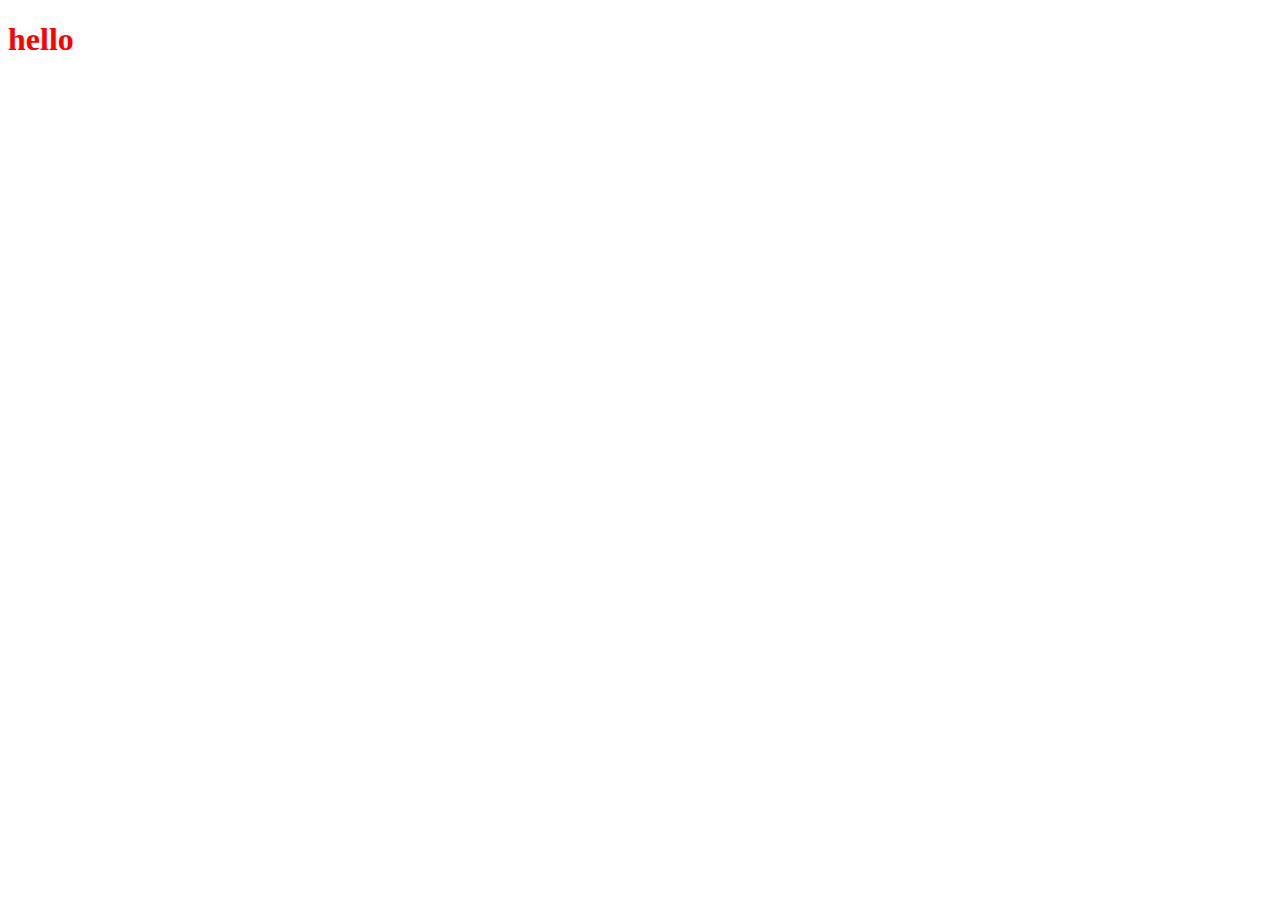
==== M2-D8/Homeworks/index.html @ c33b9054 "chnaged M2 file names" ====
<!DOCTYPE html>
<html lang="en">
  <head>
    <meta charset="UTF-8" />
    <meta http-equiv="X-UA-Compatible" content="IE=edge" />
    <meta name="viewport" content="width=device-width, initial-scale=1.0" />
    <title>Document</title>
    <link rel="stylesheet" href="styles.css" />
    <script src="index.js" defer></script>
  </head>
  <body>
    <h1>hello</h1>
  </body>
</html>
---- M2-D8/Homeworks/styles.css ----
h1 {
  color: red;
}
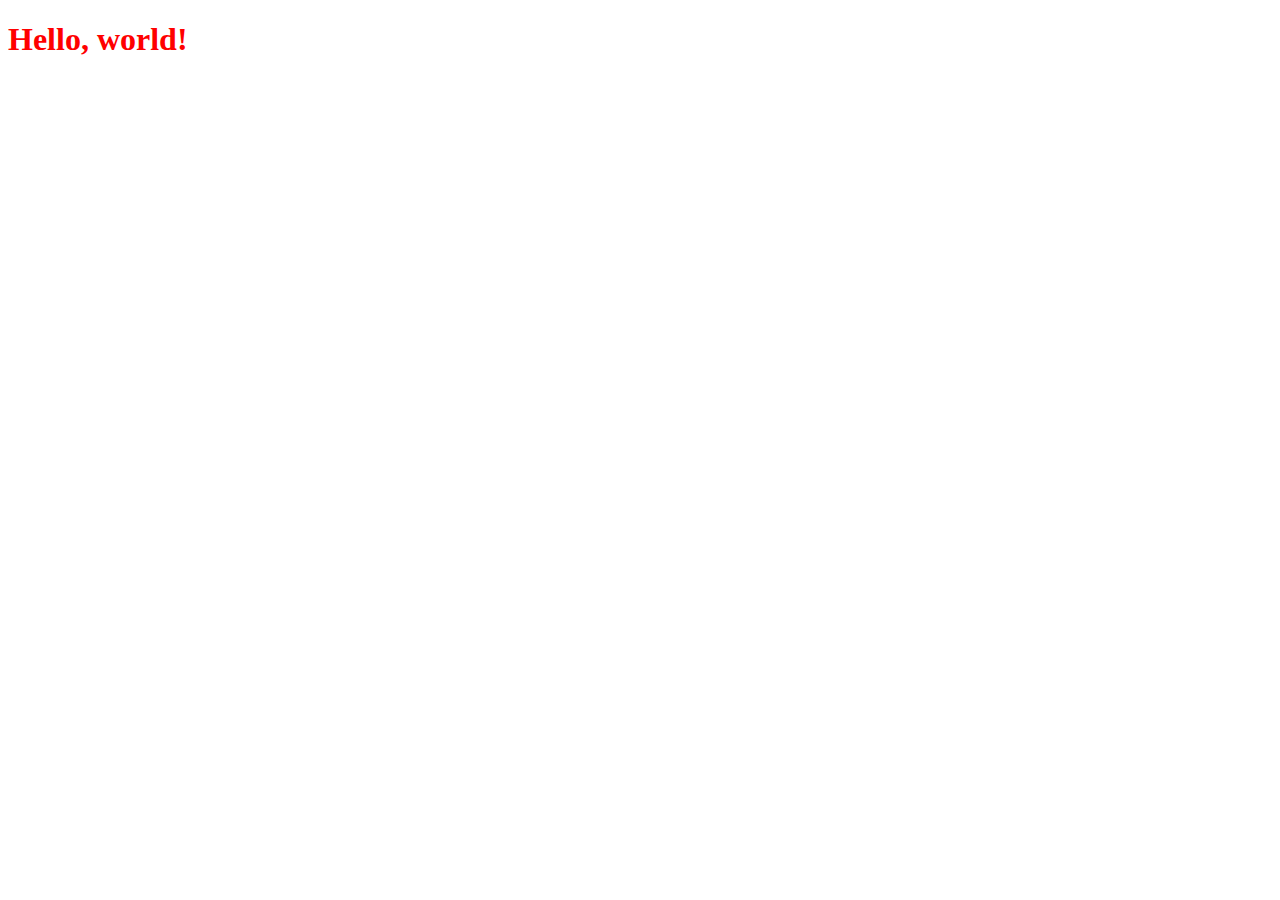
==== commit 41cfb825: "landing page init" ====
--- a/M2-D8/Homeworks/index.html
+++ b/M2-D8/Homeworks/index.html
@@ -1,14 +1,28 @@
 <!DOCTYPE html>
 <html lang="en">
   <head>
-    <meta charset="UTF-8" />
-    <meta http-equiv="X-UA-Compatible" content="IE=edge" />
-    <meta name="viewport" content="width=device-width, initial-scale=1.0" />
-    <title>Document</title>
+    <!-- Required meta tags -->
+    <meta charset="utf-8" />
+    <meta name="viewport" content="width=device-width, initial-scale=1" />
+
+    <!-- Bootstrap CSS -->
+    <link
+      href="https://cdn.jsdelivr.net/npm/bootstrap@5.0.2/dist/css/bootstrap.min.css"
+      rel="stylesheet"
+      integrity="sha384-EVSTQN3/azprG1Anm3QDgpJLIm9Nao0Yz1ztcQTwFspd3yD65VohhpuuCOmLASjC"
+      crossorigin="anonymous"
+    />
+
+    <title>Landing page</title>
     <link rel="stylesheet" href="styles.css" />
-    <script src="index.js" defer></script>
   </head>
   <body>
-    <h1>hello</h1>
+    <h1>Hello, world!</h1>
+    <script
+      src="https://cdn.jsdelivr.net/npm/bootstrap@5.0.2/dist/js/bootstrap.bundle.min.js"
+      integrity="sha384-MrcW6ZMFYlzcLA8Nl+NtUVF0sA7MsXsP1UyJoMp4YLEuNSfAP+JcXn/tWtIaxVXM"
+      crossorigin="anonymous"
+    ></script>
+    <script src="index.js"></script>
   </body>
 </html>
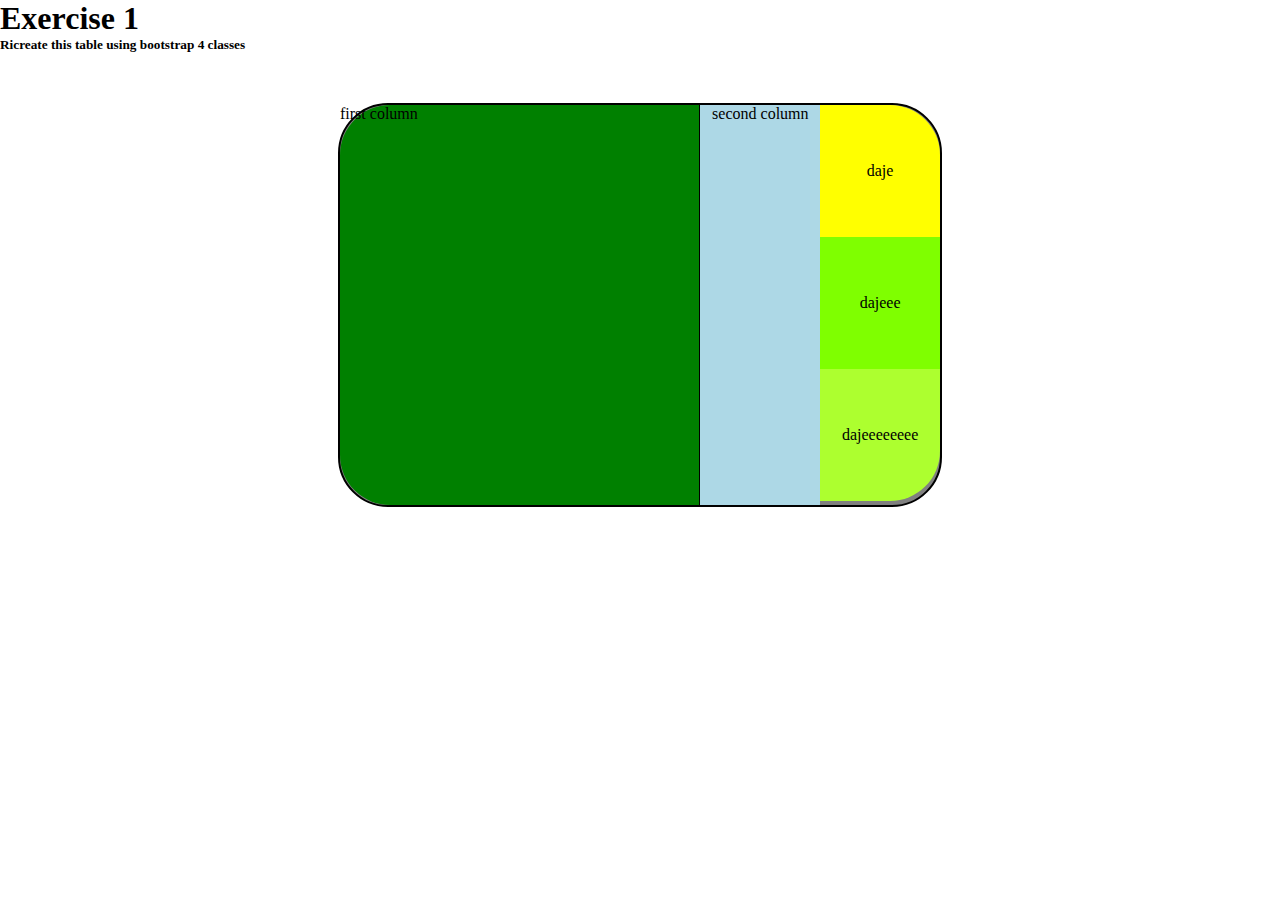
==== commit 2ccd92d8: "ex 1 done" ====
--- a/M2-D8/Homeworks/index.html
+++ b/M2-D8/Homeworks/index.html
@@ -17,7 +17,22 @@
     <link rel="stylesheet" href="styles.css" />
   </head>
   <body>
-    <h1>Hello, world!</h1>
+    <h1 class="text-center mt-5 fw-light">Exercise 1</h1>
+
+    <h5 class="text-center mt-2 fw-light">
+      Ricreate this table using bootstrap 4 classes
+    </h5>
+
+    <div class="containerEx1 d-flex">
+      <div class="back back1 d-flex">first column</div>
+      <div class="back back2 d-flex">second column</div>
+      <div class="back back3 d-flex">
+        <div class="mini-col mini-col1">daje</div>
+        <div class="mini-col mini-col2">dajeee</div>
+        <div class="mini-col mini-col3">dajeeeeeeee</div>
+      </div>
+    </div>
+
     <script
       src="https://cdn.jsdelivr.net/npm/bootstrap@5.0.2/dist/js/bootstrap.bundle.min.js"
       integrity="sha384-MrcW6ZMFYlzcLA8Nl+NtUVF0sA7MsXsP1UyJoMp4YLEuNSfAP+JcXn/tWtIaxVXM"
--- a/M2-D8/Homeworks/styles.css
+++ b/M2-D8/Homeworks/styles.css
@@ -1,3 +1,72 @@
-h1 {
-  color: red;
+* {
+  margin: 0;
+  padding: 0;
 }
+
+.bg {
+  background-color: #0d6efd;
+}
+
+navbar-container {
+  margin-left: 200px;
+}
+
+.containerEx1 {
+  border: 2px solid #000000;
+  border-radius: 50px;
+  margin-top: 50px;
+  margin-left: auto;
+  margin-right: auto;
+  display: flex;
+  justify-content: center;
+  align-items: center;
+  height: 400px;
+  width: 600px;
+  background-color: grey;
+}
+.back {
+  height: 100%;
+  justify-content: center;
+
+  top: 50%;
+}
+
+.back1 {
+  border-right: 1px solid #000000;
+  align-items: center;
+  background-color: green;
+  border-top-left-radius: 50px;
+  border-bottom-left-radius: 50px;
+  width: 60%;
+}
+
+.back2 {
+  align-items: end;
+  text-align: center;
+  background-color: lightblue;
+  width: 20%;
+}
+
+.back3 {
+  flex-direction: column;
+  width: 20%;
+}
+
+.mini-col {
+  display: flex;
+  justify-content: center;
+  align-items: center;
+  height: 33%;
+}
+
+.mini-col1 {
+  border-top-right-radius: 50px;
+  background-color: yellow;
+}
+.mini-col2 {
+  background-color: chartreuse;
+}
+.mini-col3 {
+  border-bottom-right-radius: 50px;
+  background-color: greenyellow;
+}
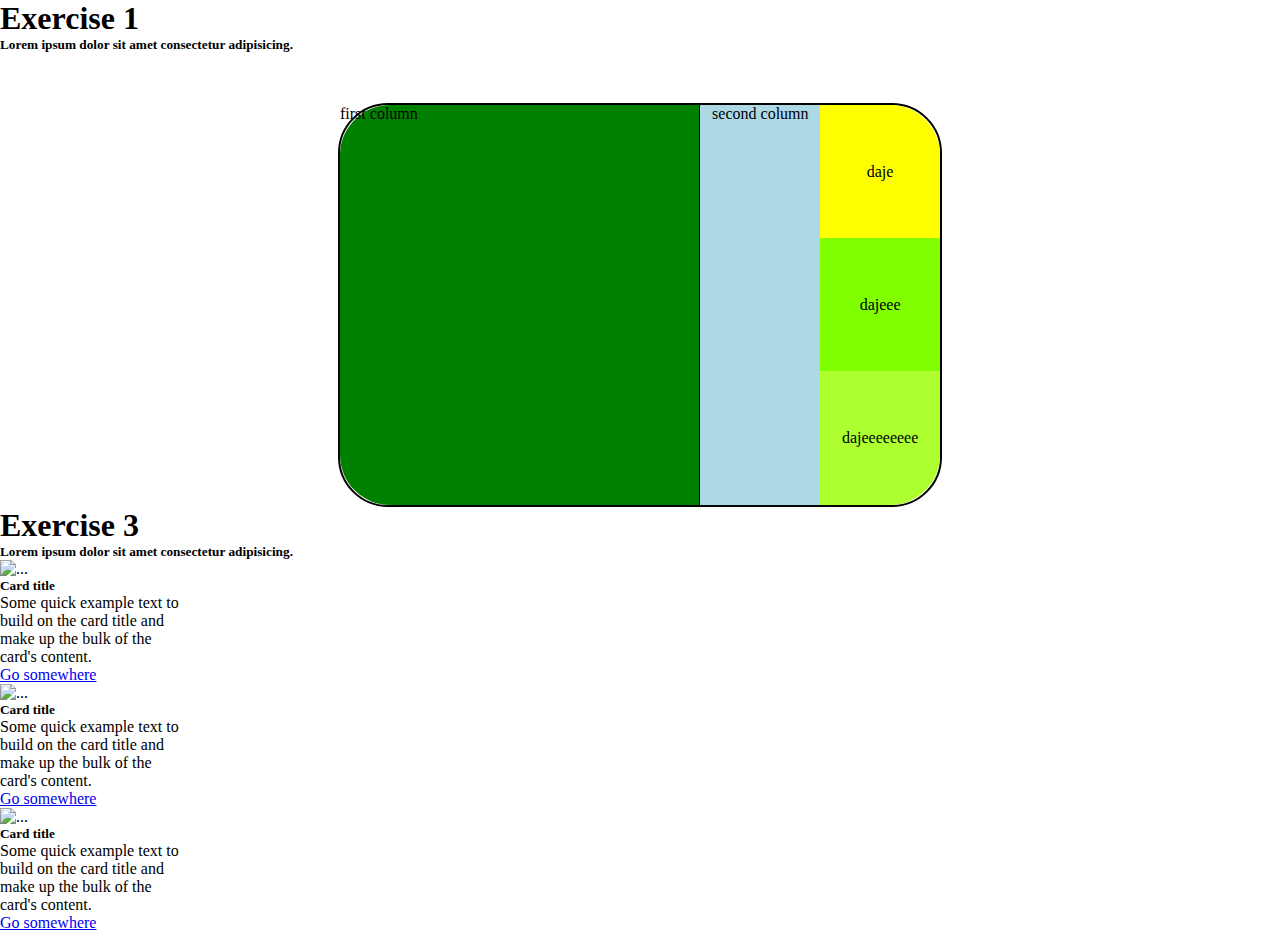
==== commit 3a228589: "card init" ====
--- a/M2-D8/Homeworks/index.html
+++ b/M2-D8/Homeworks/index.html
@@ -4,6 +4,12 @@
     <!-- Required meta tags -->
     <meta charset="utf-8" />
     <meta name="viewport" content="width=device-width, initial-scale=1" />
+    <link
+      rel="stylesheet"
+      href="https://cdn.jsdelivr.net/npm/bootstrap@4.6.1/dist/css/bootstrap.min.css"
+      integrity="sha384-zCbKRCUGaJDkqS1kPbPd7TveP5iyJE0EjAuZQTgFLD2ylzuqKfdKlfG/eSrtxUkn"
+      crossorigin="anonymous"
+    />
 
     <!-- Bootstrap CSS -->
     <link
@@ -20,7 +26,7 @@
     <h1 class="text-center mt-5 fw-light">Exercise 1</h1>
 
     <h5 class="text-center mt-2 fw-light">
-      Ricreate this table using bootstrap 4 classes
+      Lorem ipsum dolor sit amet consectetur adipisicing.
     </h5>
 
     <div class="containerEx1 d-flex">
@@ -33,11 +39,74 @@
       </div>
     </div>
 
+    <div class="container">
+      <h1 class="text-center mt-5 fw-light">Exercise 3</h1>
+
+      <h5 class="text-center mt-2 fw-light">
+        Lorem ipsum dolor sit amet consectetur adipisicing.
+      </h5>
+      <div class="container d-flex">
+        <div
+          class="card d-flex justify-center align-items-center"
+          style="width: 12rem"
+        >
+          <img src="..." class="card-img-top" alt="..." />
+          <div class="card-body">
+            <h5 class="card-title">Card title</h5>
+            <p class="card-text">
+              Some quick example text to build on the card title and make up the
+              bulk of the card's content.
+            </p>
+            <a href="#" class="btn btn-primary">Go somewhere</a>
+          </div>
+        </div>
+        <div
+          class="card d-flex justify-center align-items-center"
+          style="width: 12rem"
+        >
+          <img src="..." class="card-img-top" alt="..." />
+          <div class="card-body">
+            <h5 class="card-title">Card title</h5>
+            <p class="card-text">
+              Some quick example text to build on the card title and make up the
+              bulk of the card's content.
+            </p>
+            <a href="#" class="btn btn-primary">Go somewhere</a>
+          </div>
+        </div>
+        <div
+          class="card d-flex justify-center align-items-center"
+          style="width: 12rem"
+        >
+          <img src="..." class="card-img-top" alt="..." />
+          <div class="card-body">
+            <h5 class="card-title">Card title</h5>
+            <p class="card-text">
+              Some quick example text to build on the card title and make up the
+              bulk of the card's content.
+            </p>
+            <a href="#" class="btn btn-primary">Go somewhere</a>
+          </div>
+        </div>
+      </div>
+    </div>
+
     <script
       src="https://cdn.jsdelivr.net/npm/bootstrap@5.0.2/dist/js/bootstrap.bundle.min.js"
       integrity="sha384-MrcW6ZMFYlzcLA8Nl+NtUVF0sA7MsXsP1UyJoMp4YLEuNSfAP+JcXn/tWtIaxVXM"
       crossorigin="anonymous"
     ></script>
+    <script
+      src="https://cdn.jsdelivr.net/npm/jquery@3.5.1/dist/jquery.slim.min.js"
+      integrity="sha384-DfXdz2htPH0lsSSs5nCTpuj/zy4C+OGpamoFVy38MVBnE+IbbVYUew+OrCXaRkfj"
+      crossorigin="anonymous"
+    ></script>
+    <script
+      src="https://cdn.jsdelivr.net/npm/bootstrap@4.6.1/dist/js/bootstrap.bundle.min.js"
+      integrity="sha384-fQybjgWLrvvRgtW6bFlB7jaZrFsaBXjsOMm/tB9LTS58ONXgqbR9W8oWht/amnpF"
+      crossorigin="anonymous"
+    ></script>
+
     <script src="index.js"></script>
   </body>
 </html>
--- a/M2-D8/Homeworks/styles.css
+++ b/M2-D8/Homeworks/styles.css
@@ -22,7 +22,6 @@
   align-items: center;
   height: 400px;
   width: 600px;
-  background-color: grey;
 }
 .back {
   height: 100%;
@@ -32,7 +31,7 @@
 }
 
 .back1 {
-  border-right: 1px solid #000000;
+  border-right: 1.2px solid #000000;
   align-items: center;
   background-color: green;
   border-top-left-radius: 50px;
@@ -56,7 +55,7 @@
   display: flex;
   justify-content: center;
   align-items: center;
-  height: 33%;
+  height: 33.3%;
 }
 
 .mini-col1 {
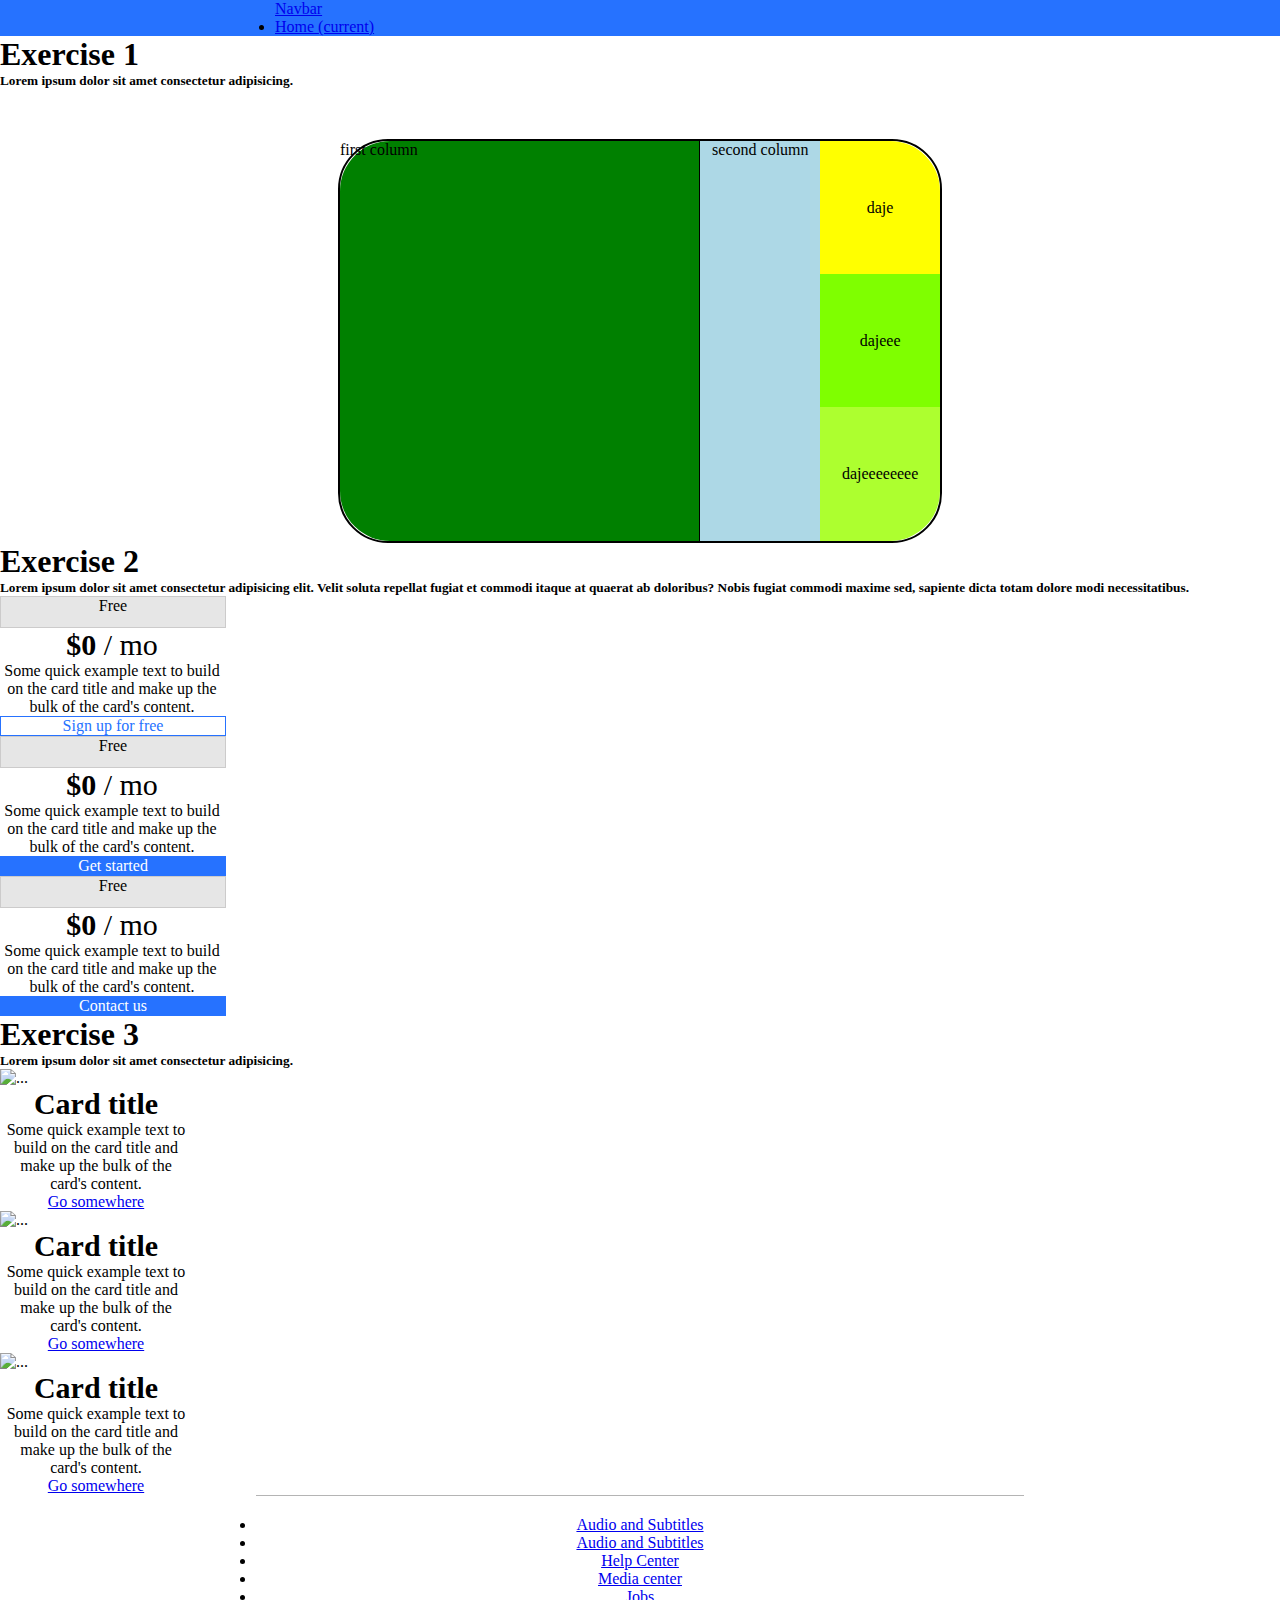
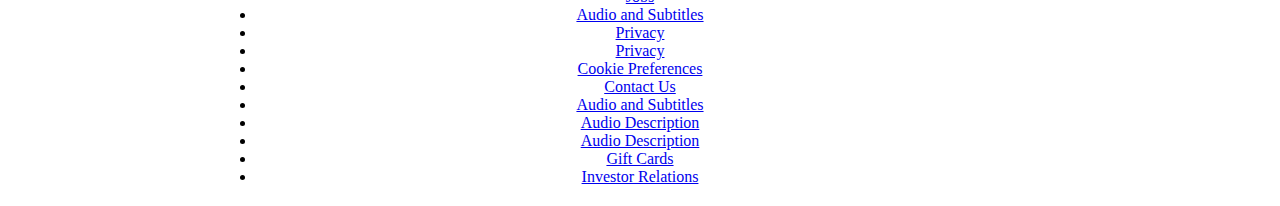
==== commit f3853427: "code-fusion" ====
--- a/M2-D8/Homeworks/index.html
+++ b/M2-D8/Homeworks/index.html
@@ -23,6 +23,19 @@
     <link rel="stylesheet" href="styles.css" />
   </head>
   <body>
+    <!-- nav -->
+    <nav class="navbar navbar-expand-lg navbar-dark">
+      <a class="navbar-brand" href="#">Navbar</a>
+      <ul class="navbar-nav">
+        <li class="nav-item active">
+          <a class="nav-link" href="#"
+            >Home <span class="sr-only">(current)</span></a
+          >
+        </li>
+      </ul>
+    </nav>
+
+    <!-- ex1 -->
     <h1 class="text-center mt-5 fw-light">Exercise 1</h1>
 
     <h5 class="text-center mt-2 fw-light">
@@ -39,58 +52,168 @@
       </div>
     </div>
 
+    <!-- ex2 -->
+
     <div class="container">
+      <h1 class="text-center mt-5 fw-light">Exercise 2</h1>
+
+      <h5 class="text-center mt-2 fw-light">
+        Lorem ipsum dolor sit amet consectetur adipisicing elit. Velit soluta
+        repellat fugiat et commodi itaque at quaerat ab doloribus? Nobis fugiat
+        commodi maxime sed, sapiente dicta totam dolore modi necessitatibus.
+      </h5>
+    </div>
+
+    <div class="d-flex ex2">
+      <div class="card" style="width: 14rem">
+        <div class="free">Free</div>
+        <div class="card-body">
+          <h5 class="card-title">$0 <span class="aa">/ mo </span></h5>
+          <p class="card-text">
+            Some quick example text to build on the card title and make up the
+            bulk of the card's content.
+          </p>
+          <div class="bord">
+            <a href="#" class="utn">Sign up for free</a>
+          </div>
+        </div>
+      </div>
+
+      <div class="card" style="width: 14rem">
+        <div class="free">Free</div>
+        <div class="card-body">
+          <h5 class="card-title">$0 <span class="aa">/ mo </span></h5>
+          <p class="card-text">
+            Some quick example text to build on the card title and make up the
+            bulk of the card's content.
+          </p>
+          <div class="bord2">
+            <a href="#" class="utn2">Get started</a>
+          </div>
+        </div>
+      </div>
+
+      <div class="card" style="width: 14rem">
+        <div class="free">Free</div>
+        <div class="card-body">
+          <h5 class="card-title">$0 <span class="aa">/ mo </span></h5>
+          <p class="card-text">
+            Some quick example text to build on the card title and make up the
+            bulk of the card's content.
+          </p>
+          <div class="bord2">
+            <a href="#" class="utn2">Contact us</a>
+          </div>
+        </div>
+      </div>
+    </div>
+
+    <!-- ex3 -->
+
+    <div class="container-md">
       <h1 class="text-center mt-5 fw-light">Exercise 3</h1>
-
       <h5 class="text-center mt-2 fw-light">
         Lorem ipsum dolor sit amet consectetur adipisicing.
       </h5>
-      <div class="container d-flex">
-        <div
-          class="card d-flex justify-center align-items-center"
-          style="width: 12rem"
-        >
-          <img src="..." class="card-img-top" alt="..." />
-          <div class="card-body">
-            <h5 class="card-title">Card title</h5>
-            <p class="card-text">
-              Some quick example text to build on the card title and make up the
-              bulk of the card's content.
-            </p>
-            <a href="#" class="btn btn-primary">Go somewhere</a>
-          </div>
-        </div>
-        <div
-          class="card d-flex justify-center align-items-center"
-          style="width: 12rem"
-        >
-          <img src="..." class="card-img-top" alt="..." />
-          <div class="card-body">
-            <h5 class="card-title">Card title</h5>
-            <p class="card-text">
-              Some quick example text to build on the card title and make up the
-              bulk of the card's content.
-            </p>
-            <a href="#" class="btn btn-primary">Go somewhere</a>
-          </div>
-        </div>
-        <div
-          class="card d-flex justify-center align-items-center"
-          style="width: 12rem"
-        >
-          <img src="..." class="card-img-top" alt="..." />
-          <div class="card-body">
-            <h5 class="card-title">Card title</h5>
-            <p class="card-text">
-              Some quick example text to build on the card title and make up the
-              bulk of the card's content.
-            </p>
-            <a href="#" class="btn btn-primary">Go somewhere</a>
-          </div>
-        </div>
-      </div>
-    </div>
-
+      <div class="container-md">
+        <div class="row d-flex justify-content-center align-items-center">
+          <div class="col-md-4">
+            <div
+              class="card d-flex justify-center align-items-center"
+              style="width: 12rem"
+            >
+              <img src="..." class="card-img-top" alt="..." />
+              <div class="card-body">
+                <h5 class="card-title">Card title</h5>
+                <p class="card-text">
+                  Some quick example text to build on the card title and make up
+                  the bulk of the card's content.
+                </p>
+                <a href="#" class="btn btn-primary">Go somewhere</a>
+              </div>
+            </div>
+          </div>
+          <div class="col-md-4">
+            <div
+              class="card d-flex justify-center align-items-center"
+              style="width: 12rem"
+            >
+              <img src="..." class="card-img-top" alt="..." />
+              <div class="card-body">
+                <h5 class="card-title">Card title</h5>
+                <p class="card-text">
+                  Some quick example text to build on the card title and make up
+                  the bulk of the card's content.
+                </p>
+                <a href="#" class="btn btn-primary">Go somewhere</a>
+              </div>
+            </div>
+          </div>
+          <div class="col-md-4">
+            <div
+              class="card d-flex justify-center align-items-center"
+              style="width: 12rem"
+            >
+              <img src="..." class="card-img-top" alt="..." />
+              <div class="card-body">
+                <h5 class="card-title">Card title</h5>
+                <p class="card-text">
+                  Some quick example text to build on the card title and make up
+                  the bulk of the card's content.
+                </p>
+                <a href="#" class="btn btn-primary">Go somewhere</a>
+              </div>
+            </div>
+          </div>
+        </div>
+      </div>
+    </div>
+    
+    <!-- footer -->
+    
+     <center>
+          
+          <footer class="rowS row my-5">
+            
+            <div id="div" class="col cols-md-4">
+             
+              <ul class="nav flex-column">
+                <li class="nav-item mb-2"><a href="#" class="nav-link p-0 text-muted  fw-bold">Audio and Subtitles</a></li>
+
+                <li class="nav-item mb-2"><a href="#" class="nav-link p-0 text-muted">Audio and Subtitles</a></li>
+                <li class="nav-item mb-2"><a href="#" class="nav-link p-0 text-muted">Help Center</a></li>
+                <li class="nav-item mb-2"><a href="#" class="nav-link p-0 text-muted">Media center</a></li>
+                <li class="nav-item mb-2"><a href="#" class="nav-link p-0 text-muted">Jobs</a></li>
+              </ul>
+            </div>
+        
+            <div id="div"  class="col cols-md-4">
+              
+              <ul class="nav flex-column">
+                <li class="nav-item mb-2"><a href="#" class="nav-link p-0 text-muted fw-bold">Audio and Subtitles</a></li>
+
+                <li class="nav-item mb-2"><a href="#" class="nav-link p-0 text-muted">Privacy</a></li>
+
+                <li class="nav-item mb-2"><a href="#" class="nav-link p-0 text-muted">Privacy</a></li>
+                <li class="nav-item mb-2"><a href="#" class="nav-link p-0 text-muted">Cookie Preferences</a></li>
+                <li class="nav-item mb-2"><a href="#" class="nav-link p-0 text-muted">Contact Us</a></li>
+              </ul>
+            </div>
+        
+            <div id="div" class="col cols-md-4">
+              
+              <ul class="nav flex-column">
+                <li class="nav-item mb-2"><a href="#" class="nav-link p-0 text-muted fw-bold">Audio and Subtitles</a></li>
+
+                <li class="nav-item mb-2"><a href="#" class="nav-link p-0 text-muted">Audio Description</h4</li>
+                <li class="nav-item mb-2"><a href="#" class="nav-link p-0 text-muted">Audio Description</a></li>
+                <li class="nav-item mb-2"><a href="#" class="nav-link p-0 text-muted">Gift Cards</a></li>
+                <li class="nav-item mb-2"><a href="#" class="nav-link p-0 text-muted">Investor Relations</a></li>
+              </ul>
+            </div>
+        
+            
+        </center>
     <script
       src="https://cdn.jsdelivr.net/npm/bootstrap@5.0.2/dist/js/bootstrap.bundle.min.js"
       integrity="sha384-MrcW6ZMFYlzcLA8Nl+NtUVF0sA7MsXsP1UyJoMp4YLEuNSfAP+JcXn/tWtIaxVXM"
--- a/M2-D8/Homeworks/styles.css
+++ b/M2-D8/Homeworks/styles.css
@@ -69,3 +69,63 @@
   border-bottom-right-radius: 50px;
   background-color: greenyellow;
 }
+
+.navbar {
+  background-color: rgb(38, 114, 255);
+  padding-left: 275px;
+}
+
+.free {
+  width: 100%;
+  height: 30px;
+  text-align: center;
+  background-color: rgb(230, 230, 230);
+  border: 1px solid rgb(204, 203, 203);
+}
+
+.aa {
+  font-weight: 200;
+}
+.card-title {
+  font-size: 30px;
+}
+.card-body {
+  text-align: center;
+}
+.utn {
+  height: auto;
+  color: rgb(38, 114, 255);
+  text-decoration: none;
+}
+
+.utn2 {
+  height: auto;
+  color: white;
+  text-decoration: none;
+}
+
+.bord {
+  width: 100%;
+  border: 1px solid rgb(38, 114, 255);
+}
+
+.bord2 {
+  width: 100%;
+  border: 1px solid rgb(38, 114, 255);
+  background-color: rgb(38, 114, 255);
+}
+
+.ex2 {
+  justify-content: center;
+  align-items: center;
+}
+
+.card {
+  margin-right: 10px;
+}
+
+footer {
+  border-top: 1px solid rgb(180, 180, 180);
+  padding: 20px 0;
+  width: 60%;
+}
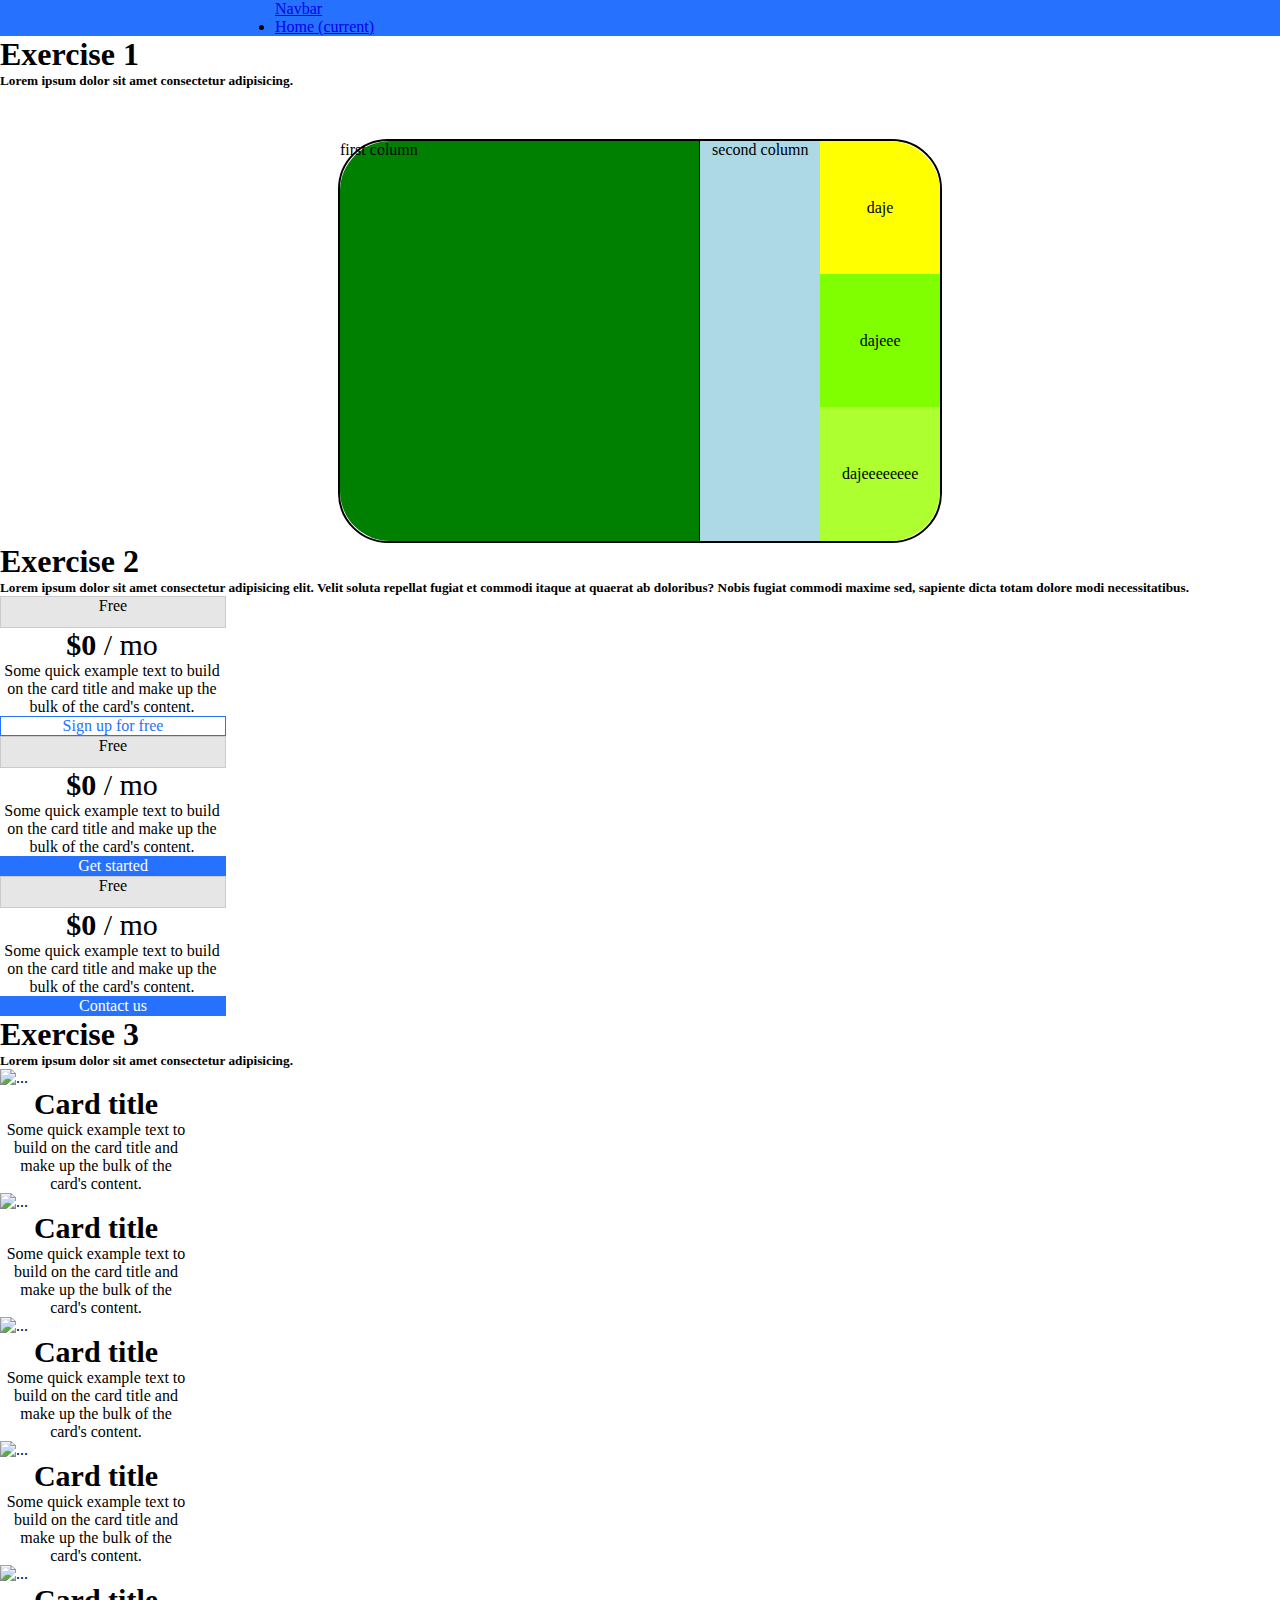
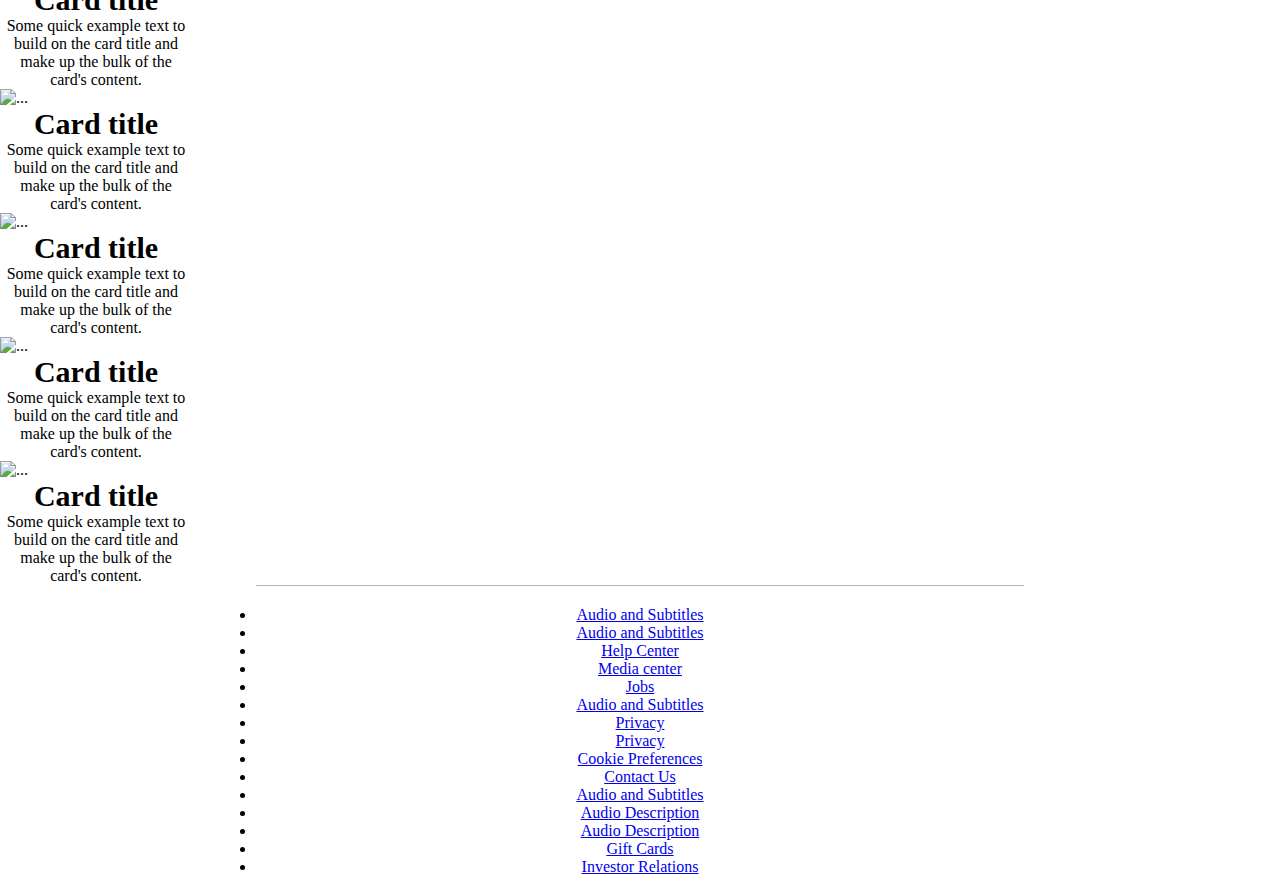
==== commit 2cd7099b: "ex 3 done" ====
--- a/M2-D8/Homeworks/index.html
+++ b/M2-D8/Homeworks/index.html
@@ -110,58 +110,156 @@
 
     <!-- ex3 -->
 
-    <div class="container-md">
+    <div class="container w-50">
       <h1 class="text-center mt-5 fw-light">Exercise 3</h1>
       <h5 class="text-center mt-2 fw-light">
         Lorem ipsum dolor sit amet consectetur adipisicing.
       </h5>
-      <div class="container-md">
-        <div class="row d-flex justify-content-center align-items-center">
-          <div class="col-md-4">
-            <div
-              class="card d-flex justify-center align-items-center"
-              style="width: 12rem"
-            >
-              <img src="..." class="card-img-top" alt="..." />
-              <div class="card-body">
-                <h5 class="card-title">Card title</h5>
-                <p class="card-text">
-                  Some quick example text to build on the card title and make up
-                  the bulk of the card's content.
-                </p>
-                <a href="#" class="btn btn-primary">Go somewhere</a>
-              </div>
-            </div>
-          </div>
-          <div class="col-md-4">
-            <div
-              class="card d-flex justify-center align-items-center"
-              style="width: 12rem"
-            >
-              <img src="..." class="card-img-top" alt="..." />
-              <div class="card-body">
-                <h5 class="card-title">Card title</h5>
-                <p class="card-text">
-                  Some quick example text to build on the card title and make up
-                  the bulk of the card's content.
-                </p>
-                <a href="#" class="btn btn-primary">Go somewhere</a>
-              </div>
-            </div>
-          </div>
-          <div class="col-md-4">
-            <div
-              class="card d-flex justify-center align-items-center"
-              style="width: 12rem"
-            >
-              <img src="..." class="card-img-top" alt="..." />
-              <div class="card-body">
-                <h5 class="card-title">Card title</h5>
-                <p class="card-text">
-                  Some quick example text to build on the card title and make up
-                  the bulk of the card's content.
-                </p>
-                <a href="#" class="btn btn-primary">Go somewhere</a>
+      <div class="container">
+        <div class="row d-flex justify-content-center text-center">
+          <div class="col-lg-4 d-flex justify-content-center align-items-center mt-5">
+            <div
+              class="card d-flex justify-center align-items-center"
+              style="width: 12rem"
+            >
+              <img src="https://via.placeholder.com/350x150" class="card-img-top" alt="..." />
+              <div class="card-body">
+                <h5 class="card-title">Card title</h5>
+                <p class="card-text">
+                  Some quick example text to build on the card title and make up
+                  the bulk of the card's content.
+                </p>
+                
+              </div>
+            </div>
+          </div>
+          <div class="col-lg-4 d-flex justify-content-center align-items-center mt-5">
+            <div
+              class="card d-flex justify-center align-items-center"
+              style="width: 12rem"
+            >
+              <img src="https://via.placeholder.com/350x150" class="card-img-top" alt="..." />
+              <div class="card-body">
+                <h5 class="card-title">Card title</h5>
+                <p class="card-text">
+                  Some quick example text to build on the card title and make up
+                  the bulk of the card's content.
+                </p>
+                
+              </div>
+            </div>
+          </div>
+          <div class="col-lg-4 d-flex justify-content-center align-items-center mt-5">
+            <div
+              class="card d-flex justify-center align-items-center"
+              style="width: 12rem"
+            >
+             <img src="https://via.placeholder.com/350x150" class="card-img-top" alt="..." />
+              <div class="card-body">
+                <h5 class="card-title">Card title</h5>
+                <p class="card-text">
+                  Some quick example text to build on the card title and make up
+                  the bulk of the card's content.
+                </p>
+                
+              </div>
+            </div>
+          </div>
+        </div>  <div class="row d-flex justify-content-center text-center">
+          <div class="col-lg-4 d-flex justify-content-center align-items-center mt-5">
+            <div
+              class="card d-flex justify-center align-items-center"
+              style="width: 12rem"
+            >
+              <img src="https://via.placeholder.com/350x150" class="card-img-top" alt="..." />
+              <div class="card-body">
+                <h5 class="card-title">Card title</h5>
+                <p class="card-text">
+                  Some quick example text to build on the card title and make up
+                  the bulk of the card's content.
+                </p>
+                
+              </div>
+            </div>
+          </div>
+          <div class="col-lg-4 d-flex justify-content-center align-items-center mt-5">
+            <div
+              class="card d-flex justify-center align-items-center"
+              style="width: 12rem"
+            >
+              <img src="https://via.placeholder.com/350x150" class="card-img-top" alt="..." />
+              <div class="card-body">
+                <h5 class="card-title">Card title</h5>
+                <p class="card-text">
+                  Some quick example text to build on the card title and make up
+                  the bulk of the card's content.
+                </p>
+                
+              </div>
+            </div>
+          </div>
+          <div class="col-lg-4 d-flex justify-content-center align-items-center mt-5">
+            <div
+              class="card d-flex justify-center align-items-center"
+              style="width: 12rem"
+            >
+             <img src="https://via.placeholder.com/350x150" class="card-img-top" alt="..." />
+              <div class="card-body">
+                <h5 class="card-title">Card title</h5>
+                <p class="card-text">
+                  Some quick example text to build on the card title and make up
+                  the bulk of the card's content.
+                </p>
+                
+              </div>
+            </div>
+          </div>
+        </div>  <div class="row d-flex justify-content-center text-center">
+          <div class="col-lg-4 d-flex justify-content-center align-items-center mt-5">
+            <div
+              class="card d-flex justify-center align-items-center"
+              style="width: 12rem"
+            >
+              <img src="https://via.placeholder.com/350x150" class="card-img-top" alt="..." />
+              <div class="card-body">
+                <h5 class="card-title">Card title</h5>
+                <p class="card-text">
+                  Some quick example text to build on the card title and make up
+                  the bulk of the card's content.
+                </p>
+                
+              </div>
+            </div>
+          </div>
+          <div class="col-lg-4 d-flex justify-content-center align-items-center mt-5">
+            <div
+              class="card d-flex justify-center align-items-center"
+              style="width: 12rem"
+            >
+              <img src="https://via.placeholder.com/350x150" class="card-img-top" alt="..." />
+              <div class="card-body">
+                <h5 class="card-title">Card title</h5>
+                <p class="card-text">
+                  Some quick example text to build on the card title and make up
+                  the bulk of the card's content.
+                </p>
+                
+              </div>
+            </div>
+          </div>
+          <div class="col-lg-4 d-flex justify-content-center align-items-center mt-5">
+            <div
+              class="card d-flex justify-center align-items-center"
+              style="width: 12rem"
+            >
+             <img src="https://via.placeholder.com/350x150" class="card-img-top" alt="..." />
+              <div class="card-body">
+                <h5 class="card-title">Card title</h5>
+                <p class="card-text">
+                  Some quick example text to build on the card title and make up
+                  the bulk of the card's content.
+                </p>
+                
               </div>
             </div>
           </div>
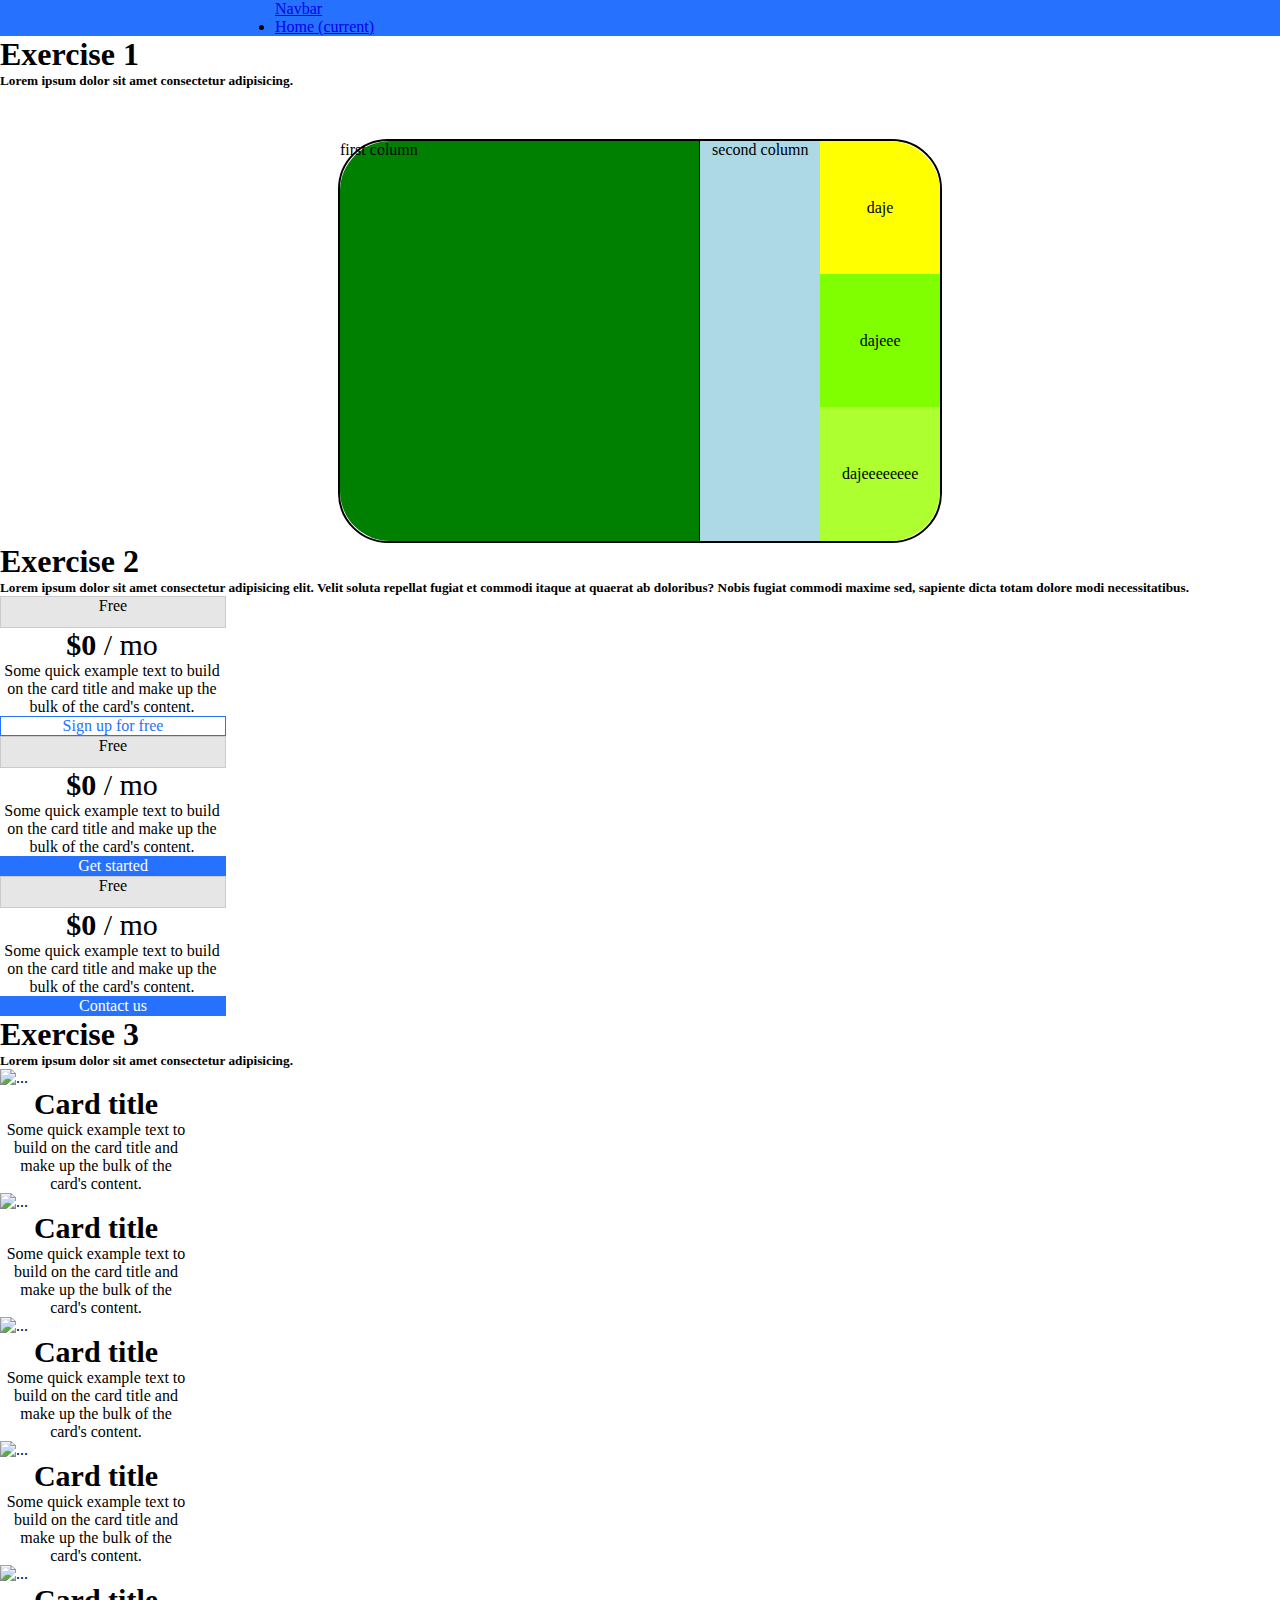
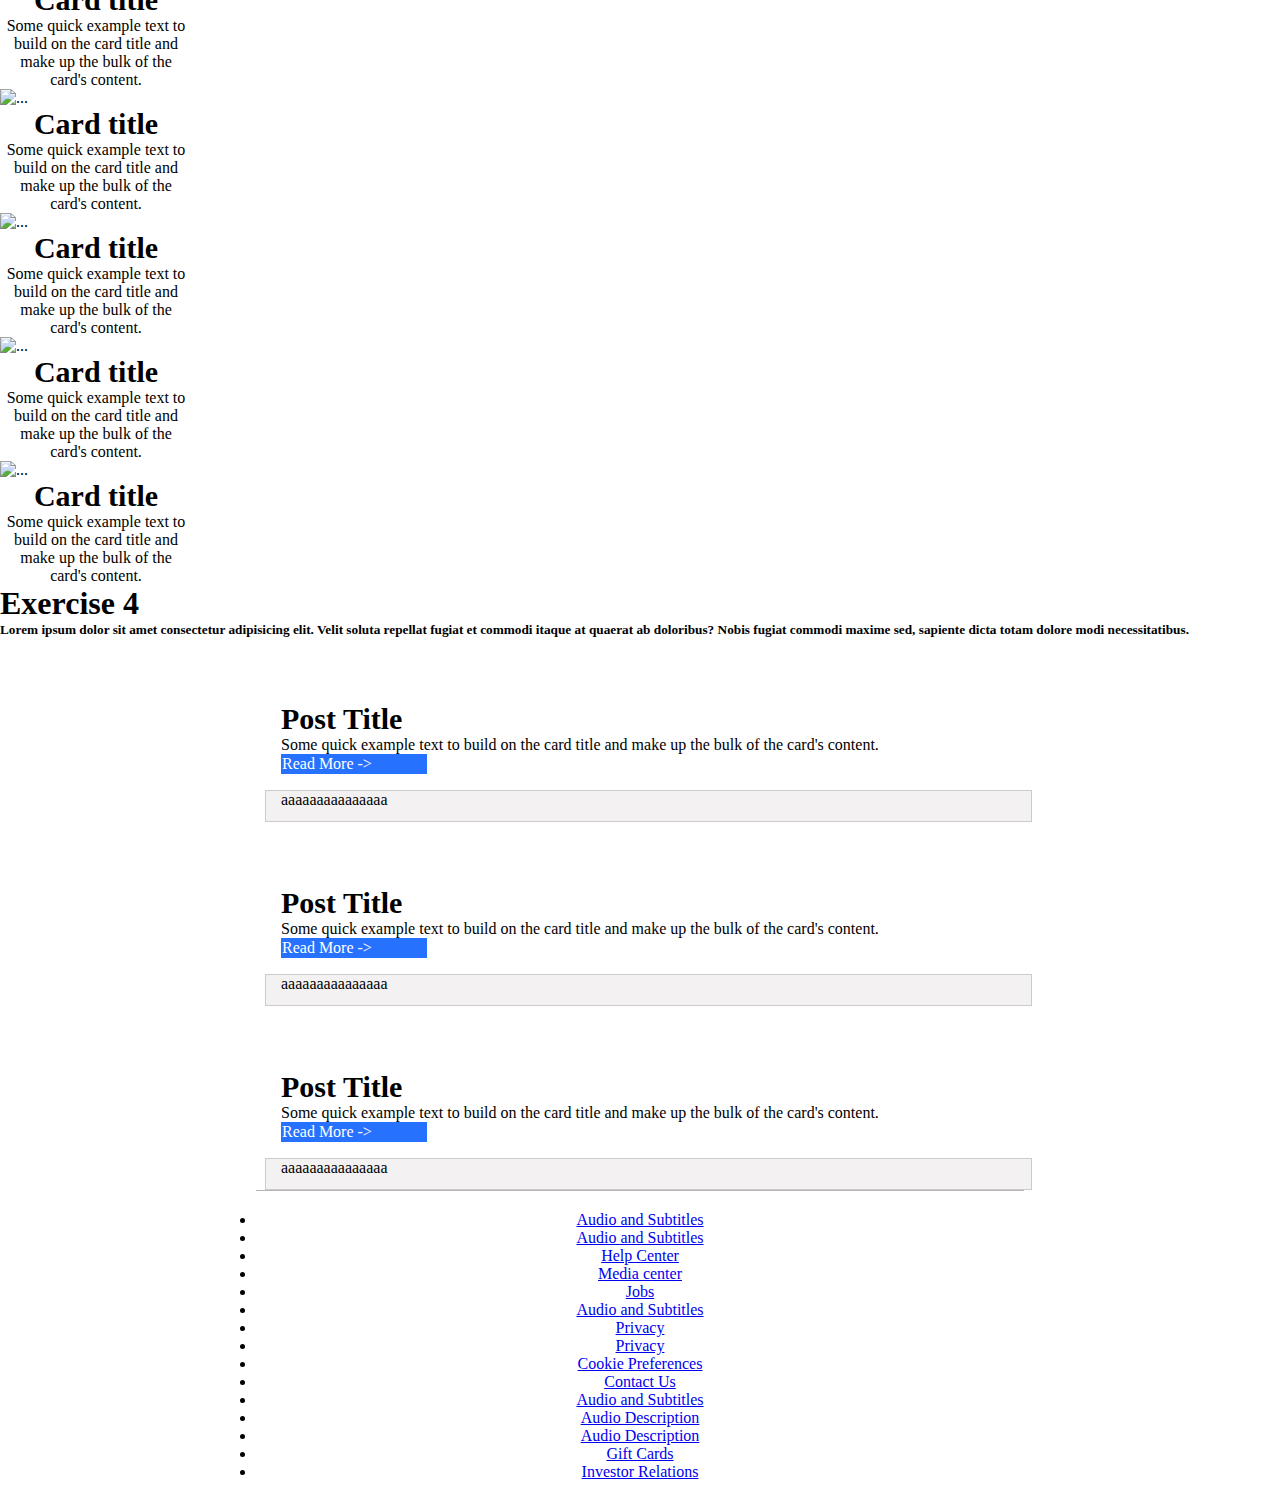
==== commit ebe917bb: "homeworks done" ====
--- a/M2-D8/Homeworks/index.html
+++ b/M2-D8/Homeworks/index.html
@@ -267,6 +267,62 @@
       </div>
     </div>
     
+    <!-- ex4 -->
+    
+     <div class="container">
+        <h1 class="text-center mt-5 fw-light">Exercise 4</h1>
+  
+        <h5 class="text-center mt-2 fw-light">
+          Lorem ipsum dolor sit amet consectetur adipisicing elit. Velit soluta repellat fugiat et commodi itaque at quaerat ab doloribus? Nobis fugiat commodi maxime sed, sapiente dicta totam dolore modi necessitatibus.
+        </h5>
+      </div>
+
+
+    <div class="card card3" style="width: 750px;">
+        <img src="https://via.placeholder.com/1
+C/O https://placeholder.com/" alt="" style="widtth: 750px; height: 350px;">
+        <div class="card-body2">
+          <h5 class="card-title">Post Title</h5>
+          <p class="card-text ct1">Some quick example text to build on the card title and make up the bulk of the card's content.</p>
+          <div class="bord3">
+            <a href="#" class="utn3">Read More -></a>
+          </div>
+        </div>
+        <div class="free2">
+            aaaaaaaaaaaaaaa
+        </div>
+    </div>
+
+    <div class="card card3" style="width: 750px;">
+        <img src="https://via.placeholder.com/1
+C/O https://placeholder.com/" alt="" style="widtth: 750px; height: 350px;">
+        <div class="card-body2">
+          <h5 class="card-title">Post Title</h5>
+          <p class="card-text">Some quick example text to build on the card title and make up the bulk of the card's content.</p>
+          <div class="bord3">
+            <a href="#" class="utn3">Read More -></a>
+          </div>
+        </div>
+        <div class="free2">
+            aaaaaaaaaaaaaaa
+        </div>
+    </div>
+
+    <div class="card card3" style="width: 750px;">
+        <img src="https://via.placeholder.com/1
+C/O https://placeholder.com/" alt="" style="widtth: 750px; height: 350px;">
+        <div class="card-body2">
+          <h5 class="card-title">Post Title</h5>
+          <p class="card-text">Some quick example text to build on the card title and make up the bulk of the card's content.</p>
+          <div class="bord3">
+            <a href="#" class="utn3">Read More -></a>
+          </div>
+        </div>
+        <div class="free2">
+            aaaaaaaaaaaaaaa
+        </div>
+    </div>
+    
     <!-- footer -->
     
      <center>
--- a/M2-D8/Homeworks/styles.css
+++ b/M2-D8/Homeworks/styles.css
@@ -83,6 +83,14 @@
   border: 1px solid rgb(204, 203, 203);
 }
 
+.free2 {
+  width: 100%;
+  height: 30px;
+  text-align: left;
+  background-color: rgb(243, 241, 241);
+  border: 1px solid rgb(204, 203, 203);
+  padding-left: 15px;
+}
 .aa {
   font-weight: 200;
 }
@@ -91,6 +99,12 @@
 }
 .card-body {
   text-align: center;
+}
+
+.card-body2 {
+  text-align: left;
+  flex: 1 1 auto;
+  padding: 1rem 1rem;
 }
 .utn {
   height: auto;
@@ -104,6 +118,12 @@
   text-decoration: none;
 }
 
+.utn3 {
+  height: auto;
+  color: white;
+  text-decoration: none;
+}
+
 .bord {
   width: 100%;
   border: 1px solid rgb(38, 114, 255);
@@ -111,6 +131,12 @@
 
 .bord2 {
   width: 100%;
+  border: 1px solid rgb(38, 114, 255);
+  background-color: rgb(38, 114, 255);
+}
+
+.bord3 {
+  width: 20%;
   border: 1px solid rgb(38, 114, 255);
   background-color: rgb(38, 114, 255);
 }
@@ -129,3 +155,9 @@
   padding: 20px 0;
   width: 60%;
 }
+
+.card3 {
+  margin-top: 30px;
+  margin-right: auto;
+  margin-left: auto;
+}
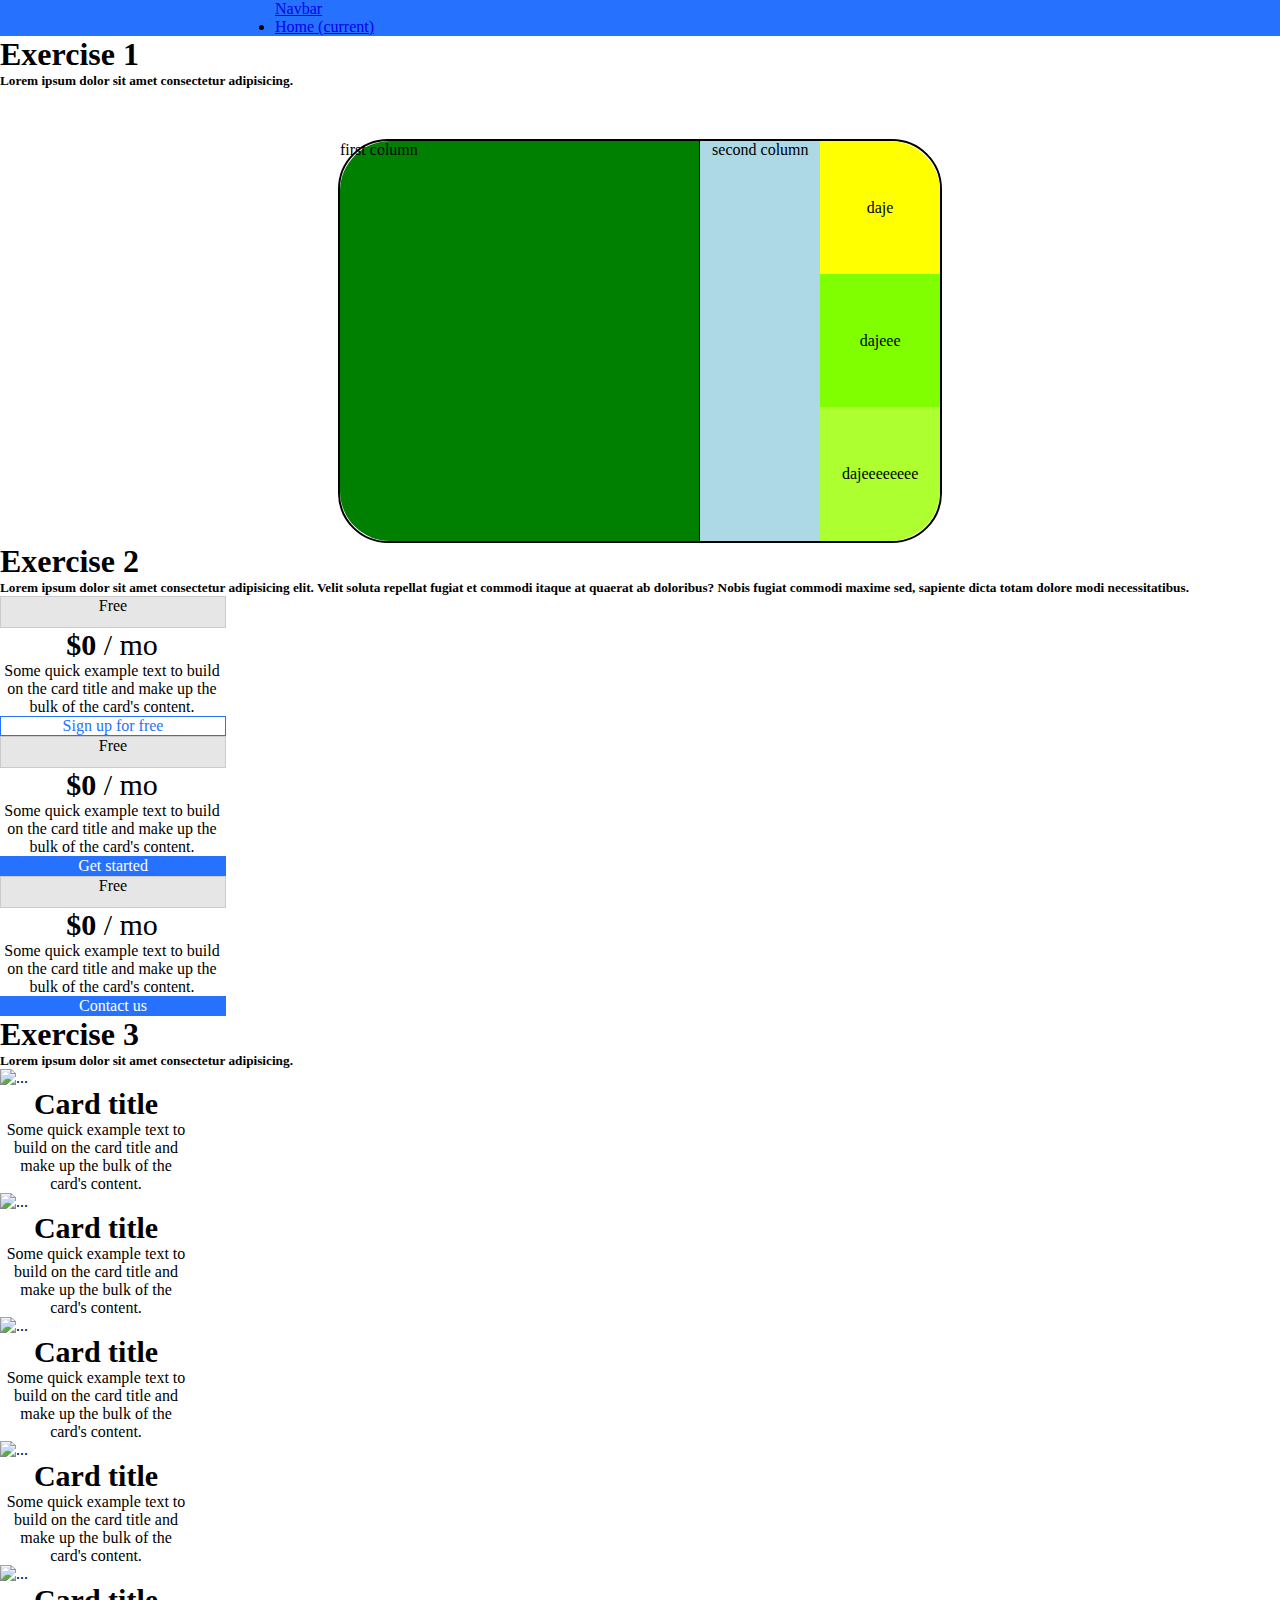
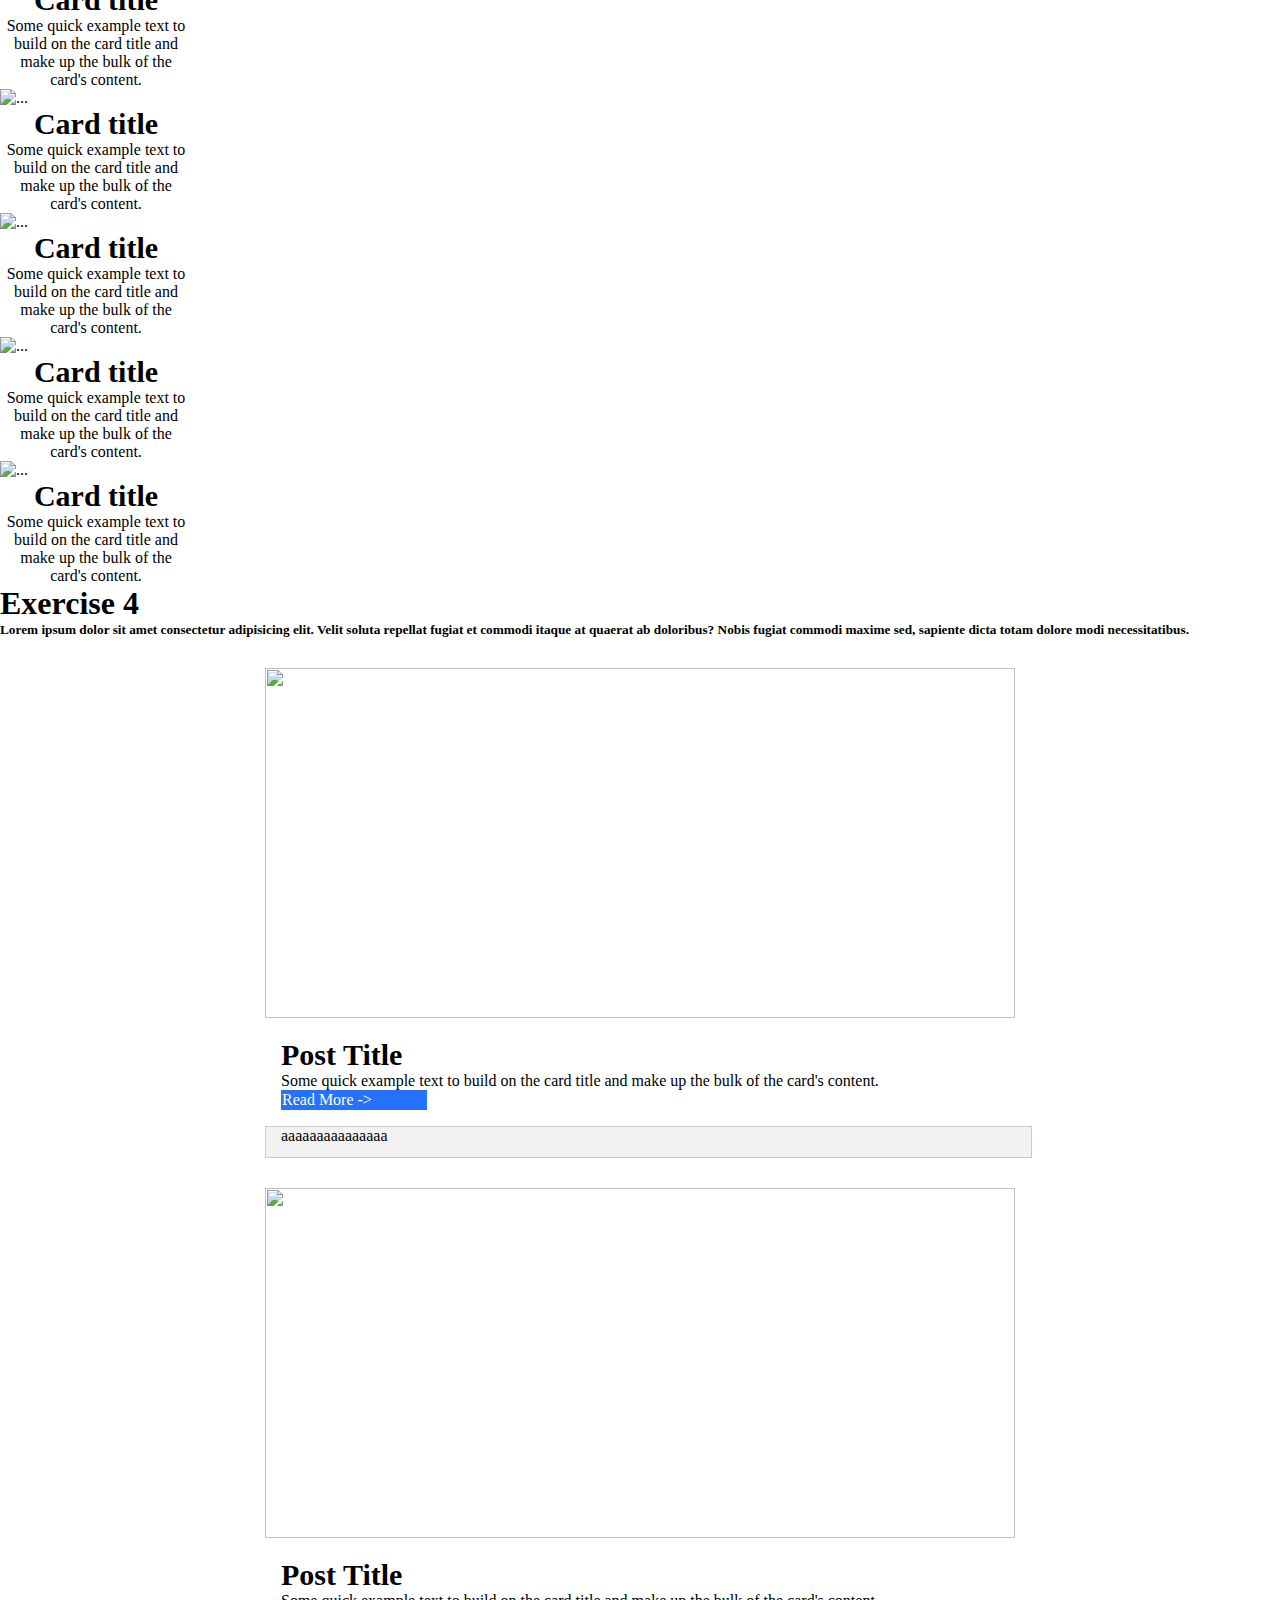
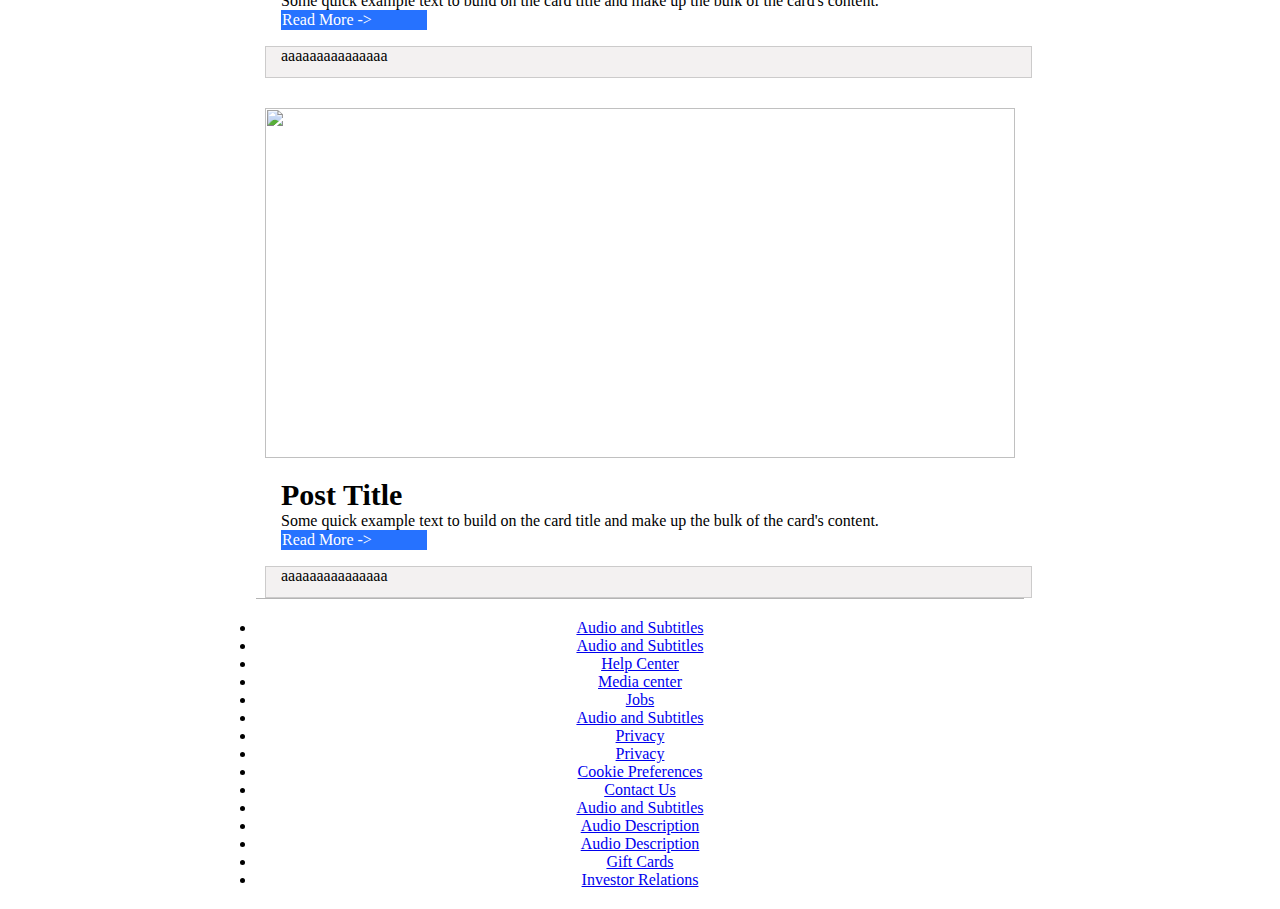
==== commit 1a861d44: "added stefano solution" ====
--- a/M2-D8/Homeworks/index.html
+++ b/M2-D8/Homeworks/index.html
@@ -280,7 +280,7 @@
 
     <div class="card card3" style="width: 750px;">
         <img src="https://via.placeholder.com/1
-C/O https://placeholder.com/" alt="" style="widtth: 750px; height: 350px;">
+C/O https://placeholder.com/" alt="" style="width: 750px; height: 350px;">
         <div class="card-body2">
           <h5 class="card-title">Post Title</h5>
           <p class="card-text ct1">Some quick example text to build on the card title and make up the bulk of the card's content.</p>
@@ -295,7 +295,7 @@
 
     <div class="card card3" style="width: 750px;">
         <img src="https://via.placeholder.com/1
-C/O https://placeholder.com/" alt="" style="widtth: 750px; height: 350px;">
+C/O https://placeholder.com/" alt="" style="width: 750px; height: 350px;">
         <div class="card-body2">
           <h5 class="card-title">Post Title</h5>
           <p class="card-text">Some quick example text to build on the card title and make up the bulk of the card's content.</p>
@@ -310,7 +310,7 @@
 
     <div class="card card3" style="width: 750px;">
         <img src="https://via.placeholder.com/1
-C/O https://placeholder.com/" alt="" style="widtth: 750px; height: 350px;">
+C/O https://placeholder.com/" alt="" style="width: 750px; height: 350px;">
         <div class="card-body2">
           <h5 class="card-title">Post Title</h5>
           <p class="card-text">Some quick example text to build on the card title and make up the bulk of the card's content.</p>
